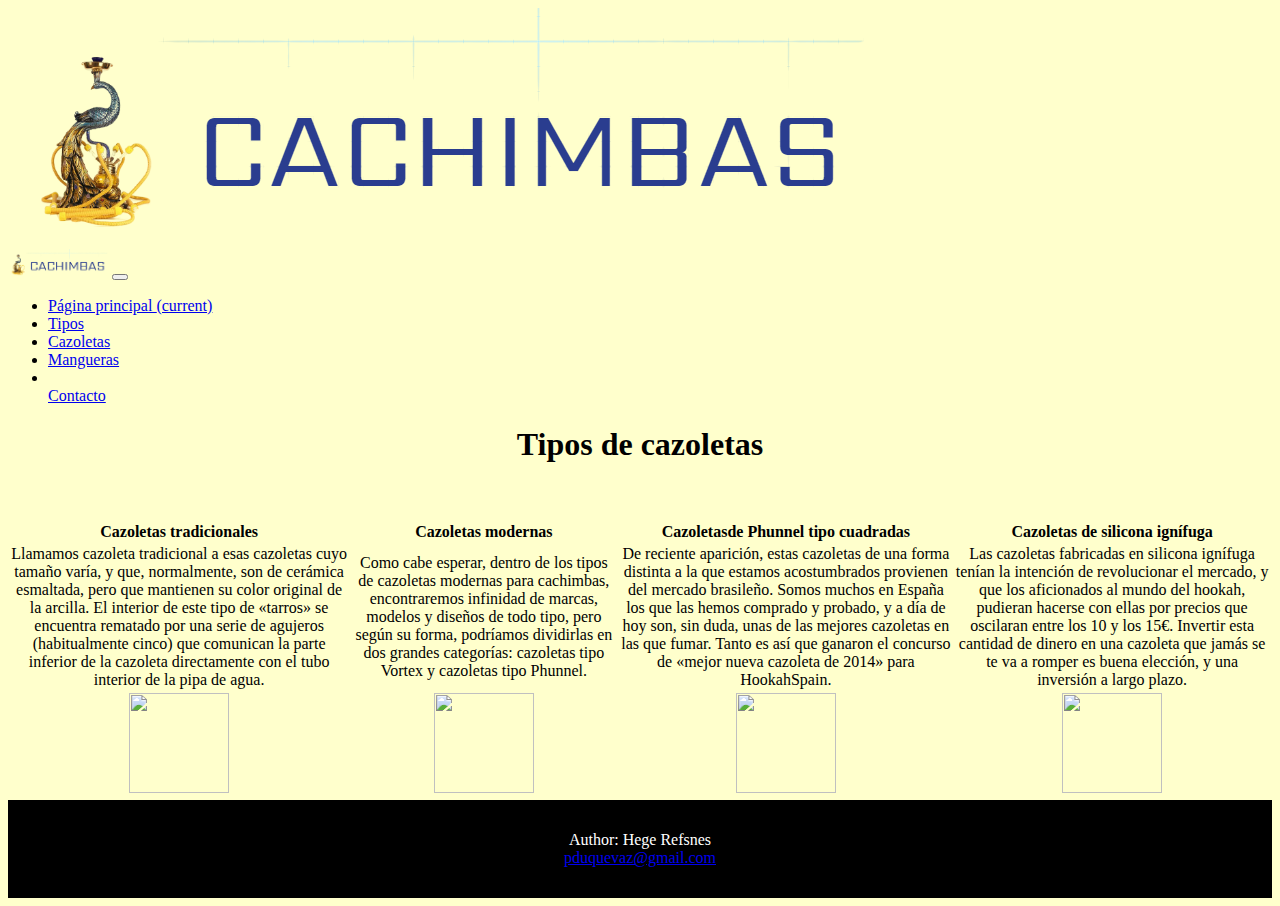
==== cazoletas.html @ 8eb5b7be "quinto commit" ====
<!doctype html>
<html lang="en">
  
<head>
    <meta charset="utf-8">
    <meta name="viewport" content="width=device-width, initial-scale=1, shrink-to-fit=no">
    <link rel="stylesheet" href="https://cdn.jsdelivr.net/npm/bootstrap@4.5.3/dist/css/bootstrap.min.css" integrity="sha384-TX8t27EcRE3e/ihU7zmQxVncDAy5uIKz4rEkgIXeMed4M0jlfIDPvg6uqKI2xXr2" crossorigin="anonymous">
    <link rel="stylesheet" href="css.css">
  </head>

  <body>
    <div class="container">
      <div class="row">
        <div class="col-sm-8"></div>
        <div class="col-sm-4"></div>
      </div>
      <div class="row">
        <div class="col-sm"></div>
        <div class="col-sm"></div>
        <div class="col-sm"></div>
      </div>
      </div>
     
    <header>
      <div class="row justify-content-center">
      <div class="col-4 col-md-3 col-lg-2">
      <img src="imagenes/logo.png" class="img-fluid">
    </div>
  </div>
</header>

    <nav class="navbar navbar-expand-lg navbar-light bg-info">
      <img class="navbar-brand" src="imagenes/logo.png" width="100px"></img>
      <button class="navbar-toggler" type="button" data-toggle="collapse" data-target="#navbarNav" aria-controls="navbarNav" aria-expanded="false" aria-label="Toggle navigation">
        <span class="navbar-toggler-icon"></span>
      </button>
      <div class="collapse navbar-collapse" id="navbarNav">
        <ul class="navbar-nav">
          <li class="nav-item active">
            <a class="nav-link" href="proyecto.html">Página principal <span class="sr-only">(current)</span></a>
          </li>
          <li class="nav-item">
            <a class="nav-link" href="tipos.html">Tipos</a>
          </li>
          <li class="nav-item">
            <a class="nav-link" href="cazoletas.html">Cazoletas</a>
          </li>
          <li class="nav-item">
            <a class="nav-link" href="mangueras.html">Mangueras</a>
          </li>
          <li class="nav-item"></li>
            <a class="nav-link" href="contacto.html">Contacto</a>
          </li>
        </ul>
      </div>
    </nav>

    <h1>Tipos de cazoletas</h1>

    <br><br>

    <table>

      <tr>
        <th class="th">Cazoletas tradicionales</th>
        <th class="th">Cazoletas modernas</th>
        <th class="th">Cazoletasde Phunnel tipo cuadradas</th>
        <th class="th">Cazoletas de silicona ignífuga</th>
      </tr>

      <tr>
        <td class="td">Llamamos cazoleta tradicional a esas cazoletas cuyo tamaño varía, y que, normalmente, son de cerámica esmaltada, pero que mantienen su color original de la arcilla. El interior de este tipo de «tarros» se encuentra rematado por una serie de agujeros (habitualmente cinco) que comunican la parte inferior de la cazoleta directamente con el tubo interior de la pipa de agua.</td>
        <td class="td">Como cabe esperar, dentro de los tipos de cazoletas modernas para cachimbas, encontraremos infinidad de marcas, modelos y diseños de todo tipo, pero según su forma, podríamos dividirlas en dos grandes categorías: cazoletas tipo Vortex y cazoletas tipo Phunnel.</td>
        <td class="td">De reciente aparición, estas cazoletas de una forma distinta a la que estamos acostumbrados provienen del mercado brasileño. Somos muchos en España los que las hemos comprado y probado, y a día de hoy son, sin duda, unas de las mejores cazoletas en las que fumar. Tanto es así que ganaron el concurso de «mejor nueva cazoleta de 2014» para HookahSpain.</td>
        <td class="td">Las cazoletas fabricadas en silicona ignífuga tenían la intención de revolucionar el mercado, y que los aficionados al mundo del hookah, pudieran hacerse con ellas por precios que oscilaran entre los 10 y los 15€. Invertir esta cantidad de dinero en una cazoleta que jamás se te va a romper es buena elección, y una inversión a largo plazo.</td>
      </tr>

      <tr>
        <td class="td"><img src="/proyecto/imagenes/tradicional.jpg" width="100px" height="100px" onmouseover="this.width=200;this.height=200;"></td>
        <td class="td"><img src="/proyecto/imagenes/modernas.jpg" width="100px" height="100px"></td>
        <td class="td"><img src="/proyecto/imagenes/phunnel.jpg" width="100px" height="100px"></td>
        <td class="td"><img src="/proyecto/imagenes/ignifuga.jpg" width="100px" height="100px"></td>
      </tr>

    </table>
    <script src="https://code.jquery.com/jquery-3.5.1.slim.min.js" integrity="sha384-DfXdz2htPH0lsSSs5nCTpuj/zy4C+OGpamoFVy38MVBnE+IbbVYUew+OrCXaRkfj" crossorigin="anonymous"></script>
    <script src="https://cdn.jsdelivr.net/npm/bootstrap@4.5.3/dist/js/bootstrap.bundle.min.js" integrity="sha384-ho+j7jyWK8fNQe+A12Hb8AhRq26LrZ/JpcUGGOn+Y7RsweNrtN/tE3MoK7ZeZDyx" crossorigin="anonymous"></script>
    <script src="https://cdn.jsdelivr.net/npm/popper.js@1.16.1/dist/umd/popper.min.js" integrity="sha384-9/reFTGAW83EW2RDu2S0VKaIzap3H66lZH81PoYlFhbGU+6BZp6G7niu735Sk7lN" crossorigin="anonymous"></script>
    <script src="https://cdn.jsdelivr.net/npm/bootstrap@4.5.3/dist/js/bootstrap.min.js" integrity="sha384-w1Q4orYjBQndcko6MimVbzY0tgp4pWB4lZ7lr30WKz0vr/aWKhXdBNmNb5D92v7s" crossorigin="anonymous"></script>
 
    <footer>
      <p>Author: Hege Refsnes<br>
        <a href="mailto:pduquevaz@gmail.com">pduquevaz@gmail.com</a></p>
    </footer>

  </body>
</html>
---- css.css ----
table{
    margin: 0 auto;
}
footer {
    
        background-color: black;
        height: 50%;
      color: white;
      padding: 15px;
    }
  
body{
    background-color: #ffffcc;
}
h2, h1{
    text-align: center;
}

.th{
    text-align: center;
}
.td{
    text-align: center;
}
p{
    text-align: center;
}
carousel-inner img {
    width: 50%;
    height: 50%;
  }
  carousel-inner .carousel-item {
    transition: -webkit-transform 2s ease;
    transition: transform 2s ease;
    transition: transform 2s ease;
  }
  .carousel-item > iframe{
    top: 0;
    left: 0;
    min-width: 100%;
    height:32rem;
  }
  .carousel-item > img{
    top: 0;
    left: 0;
    height:32rem;
  }
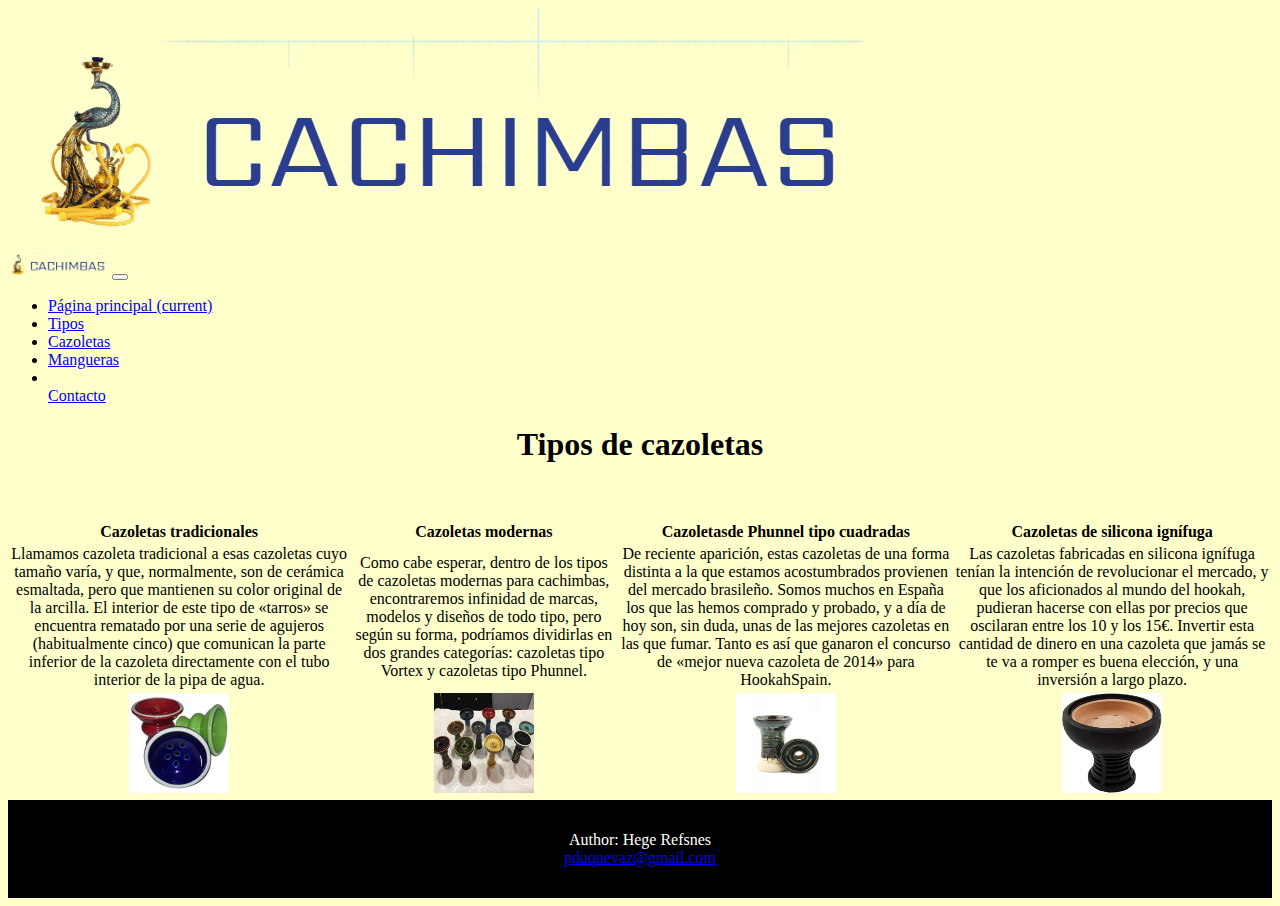
==== commit f84d5a62: "octavo commit" ====
--- a/cazoletas.html
+++ b/cazoletas.html
@@ -37,7 +37,7 @@
       <div class="collapse navbar-collapse" id="navbarNav">
         <ul class="navbar-nav">
           <li class="nav-item active">
-            <a class="nav-link" href="proyecto.html">Página principal <span class="sr-only">(current)</span></a>
+            <a class="nav-link" href="index.html">Página principal <span class="sr-only">(current)</span></a>
           </li>
           <li class="nav-item">
             <a class="nav-link" href="tipos.html">Tipos</a>
@@ -76,22 +76,22 @@
       </tr>
 
       <tr>
-        <td class="td"><img src="/proyecto/imagenes/tradicional.jpg" width="100px" height="100px" onmouseover="this.width=200;this.height=200;"></td>
-        <td class="td"><img src="/proyecto/imagenes/modernas.jpg" width="100px" height="100px"></td>
-        <td class="td"><img src="/proyecto/imagenes/phunnel.jpg" width="100px" height="100px"></td>
-        <td class="td"><img src="/proyecto/imagenes/ignifuga.jpg" width="100px" height="100px"></td>
+        <td class="td"><img src="imagenes/tradicional.jpg" width="100px" height="100px" onmouseover="this.width=200;this.height=200;"></td>
+        <td class="td"><img src="imagenes/modernas.jpg" width="100px" height="100px"></td>
+        <td class="td"><img src="imagenes/phunnel.jpg" width="100px" height="100px"></td>
+        <td class="td"><img src="imagenes/ignifuga.jpg" width="100px" height="100px"></td>
       </tr>
 
     </table>
-    <script src="https://code.jquery.com/jquery-3.5.1.slim.min.js" integrity="sha384-DfXdz2htPH0lsSSs5nCTpuj/zy4C+OGpamoFVy38MVBnE+IbbVYUew+OrCXaRkfj" crossorigin="anonymous"></script>
-    <script src="https://cdn.jsdelivr.net/npm/bootstrap@4.5.3/dist/js/bootstrap.bundle.min.js" integrity="sha384-ho+j7jyWK8fNQe+A12Hb8AhRq26LrZ/JpcUGGOn+Y7RsweNrtN/tE3MoK7ZeZDyx" crossorigin="anonymous"></script>
-    <script src="https://cdn.jsdelivr.net/npm/popper.js@1.16.1/dist/umd/popper.min.js" integrity="sha384-9/reFTGAW83EW2RDu2S0VKaIzap3H66lZH81PoYlFhbGU+6BZp6G7niu735Sk7lN" crossorigin="anonymous"></script>
-    <script src="https://cdn.jsdelivr.net/npm/bootstrap@4.5.3/dist/js/bootstrap.min.js" integrity="sha384-w1Q4orYjBQndcko6MimVbzY0tgp4pWB4lZ7lr30WKz0vr/aWKhXdBNmNb5D92v7s" crossorigin="anonymous"></script>
  
     <footer>
       <p>Author: Hege Refsnes<br>
         <a href="mailto:pduquevaz@gmail.com">pduquevaz@gmail.com</a></p>
     </footer>
+    <script src="https://code.jquery.com/jquery-3.5.1.slim.min.js" integrity="sha384-DfXdz2htPH0lsSSs5nCTpuj/zy4C+OGpamoFVy38MVBnE+IbbVYUew+OrCXaRkfj" crossorigin="anonymous"></script>
+    <script src="https://cdn.jsdelivr.net/npm/bootstrap@4.5.3/dist/js/bootstrap.bundle.min.js" integrity="sha384-ho+j7jyWK8fNQe+A12Hb8AhRq26LrZ/JpcUGGOn+Y7RsweNrtN/tE3MoK7ZeZDyx" crossorigin="anonymous"></script>
+    <script src="https://cdn.jsdelivr.net/npm/popper.js@1.16.1/dist/umd/popper.min.js" integrity="sha384-9/reFTGAW83EW2RDu2S0VKaIzap3H66lZH81PoYlFhbGU+6BZp6G7niu735Sk7lN" crossorigin="anonymous"></script>
+    <script src="https://cdn.jsdelivr.net/npm/bootstrap@4.5.3/dist/js/bootstrap.min.js" integrity="sha384-w1Q4orYjBQndcko6MimVbzY0tgp4pWB4lZ7lr30WKz0vr/aWKhXdBNmNb5D92v7s" crossorigin="anonymous"></script>
 
   </body>
 </html>--- a/css.css
+++ b/css.css
@@ -3,10 +3,10 @@
 }
 footer {
     
-        background-color: black;
-        height: 50%;
-      color: white;
-      padding: 15px;
+    background-color: black;
+     height: 50%;
+     color: white;
+    padding: 15px;
     }
   
 body{
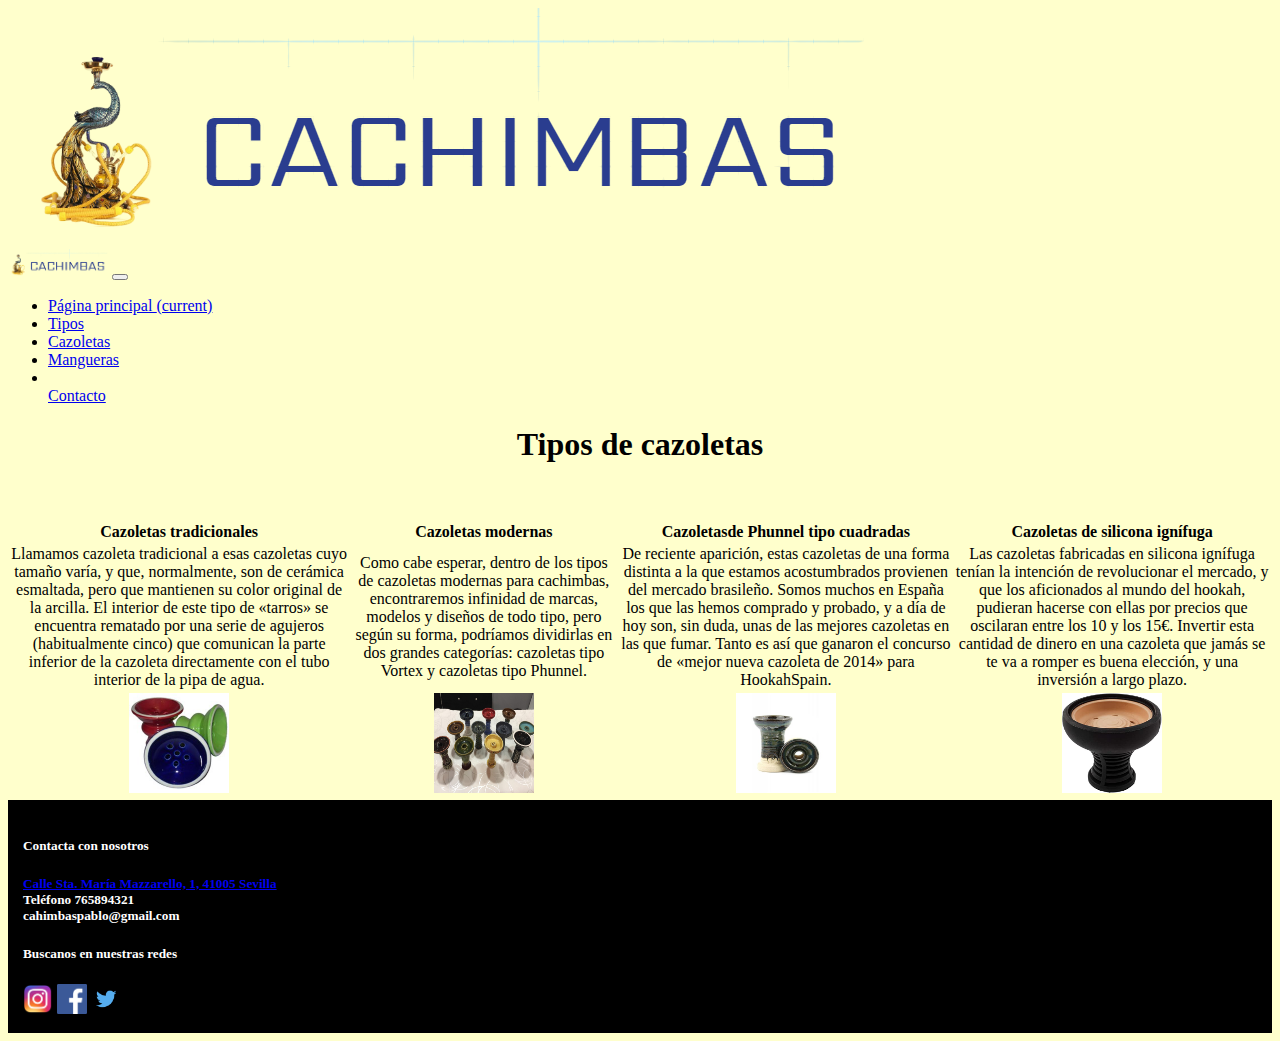
==== commit a9394e1f: "noveno commit" ====
--- a/cazoletas.html
+++ b/cazoletas.html
@@ -85,9 +85,28 @@
     </table>
  
     <footer>
-      <p>Author: Hege Refsnes<br>
-        <a href="mailto:pduquevaz@gmail.com">pduquevaz@gmail.com</a></p>
-    </footer>
+      <div class="row">
+        <div class="col-xs-12 col-md-6">
+            <h5 class="serif">Contacta con nosotros</h5>
+            <h5 class="text-white">
+            <a class="text-white" href="https://www.google.es/maps/place/Calle+Sta.+Mar%C3%ADa+Mazzarello,+1,+41005+Sevilla/@37.3792142,-5.9726386,17z/data=!3m1!4b1!4m5!3m4!1s0xd126e97a974a5b9:0x2ee644f3c80fb!8m2!3d37.37921!4d-5.9704499"> Calle Sta. María Mazzarello, 1, 41005 Sevilla</a><br>
+            Teléfono 765894321<br>
+            cahimbaspablo@gmail.com<br>
+            </h5>
+        </div>
+        <div class="col-xs-12 col-md-6">
+        <div class="pull-right">
+        <h5 class="serif">Buscanos en nuestras redes</h5>
+          <div class="redes-footer">
+            <a href="https://www.instagram.com/paablodv99/"><img src="imagenes/insta.png" width="30px"></a>
+            <a href="https://www.facebook.com/profile.php?id=100010990722602"><img src="imagenes/facebook.png" width="30px"></a>
+            <a href="https://twitter.com/VazDuque"><img src="imagenes/twitter.png" width="30px"></a>
+              </div>
+            </div>
+          </div>
+        </div>  
+      </footer>
+      
     <script src="https://code.jquery.com/jquery-3.5.1.slim.min.js" integrity="sha384-DfXdz2htPH0lsSSs5nCTpuj/zy4C+OGpamoFVy38MVBnE+IbbVYUew+OrCXaRkfj" crossorigin="anonymous"></script>
     <script src="https://cdn.jsdelivr.net/npm/bootstrap@4.5.3/dist/js/bootstrap.bundle.min.js" integrity="sha384-ho+j7jyWK8fNQe+A12Hb8AhRq26LrZ/JpcUGGOn+Y7RsweNrtN/tE3MoK7ZeZDyx" crossorigin="anonymous"></script>
     <script src="https://cdn.jsdelivr.net/npm/popper.js@1.16.1/dist/umd/popper.min.js" integrity="sha384-9/reFTGAW83EW2RDu2S0VKaIzap3H66lZH81PoYlFhbGU+6BZp6G7niu735Sk7lN" crossorigin="anonymous"></script>
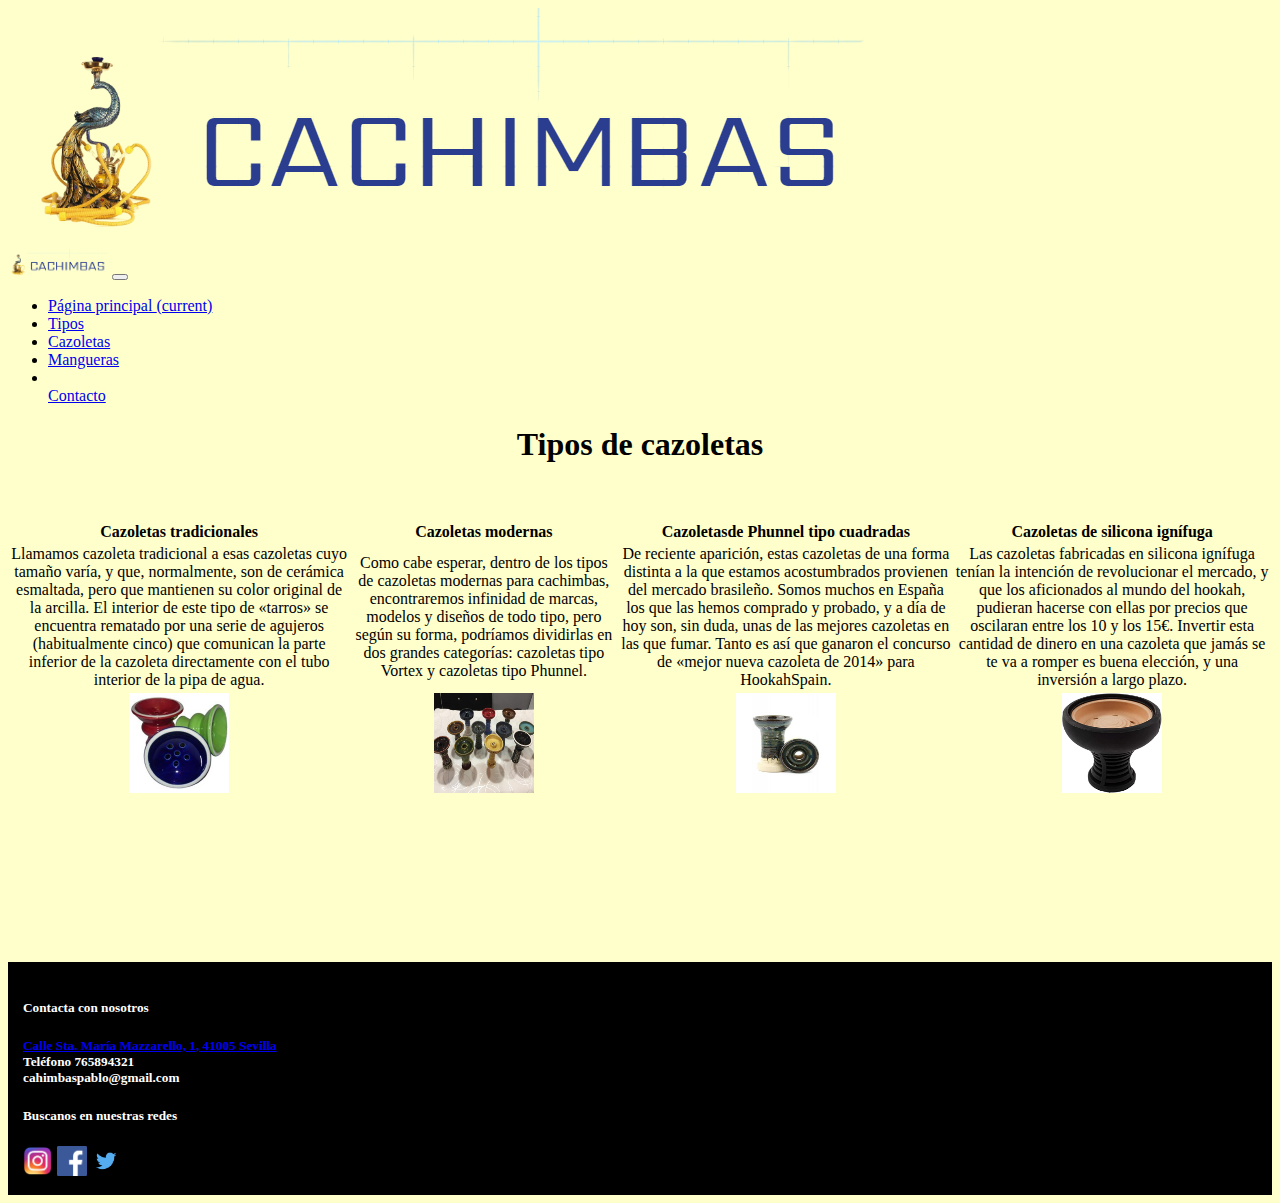
==== commit 91720fe8: "otro commit" ====
--- a/cazoletas.html
+++ b/cazoletas.html
@@ -83,7 +83,7 @@
       </tr>
 
     </table>
- 
+    <br> <br> <br> <br> <br> <br> <br> <br> <br>
     <footer>
       <div class="row">
         <div class="col-xs-12 col-md-6">
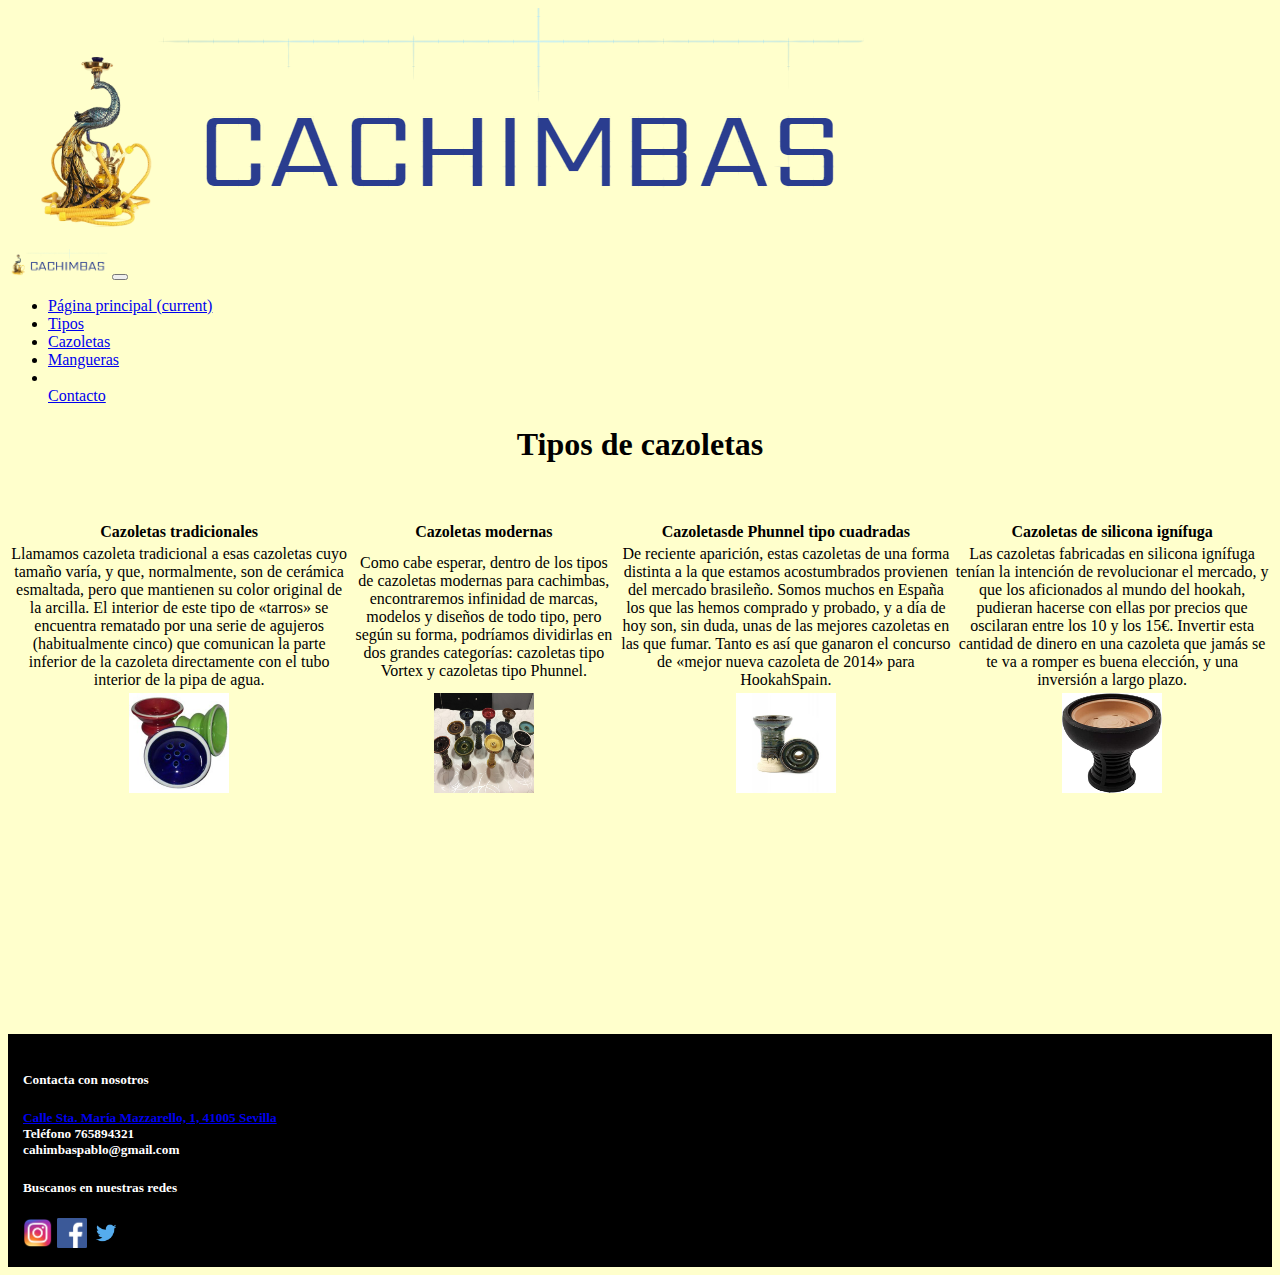
==== commit 8c91f45f: "otroo commit" ====
--- a/cazoletas.html
+++ b/cazoletas.html
@@ -83,7 +83,7 @@
       </tr>
 
     </table>
-    <br> <br> <br> <br> <br> <br> <br> <br> <br>
+    <br> <br> <br> <br> <br> <br> <br> <br> <br> <br> <br> <br> <br>
     <footer>
       <div class="row">
         <div class="col-xs-12 col-md-6">
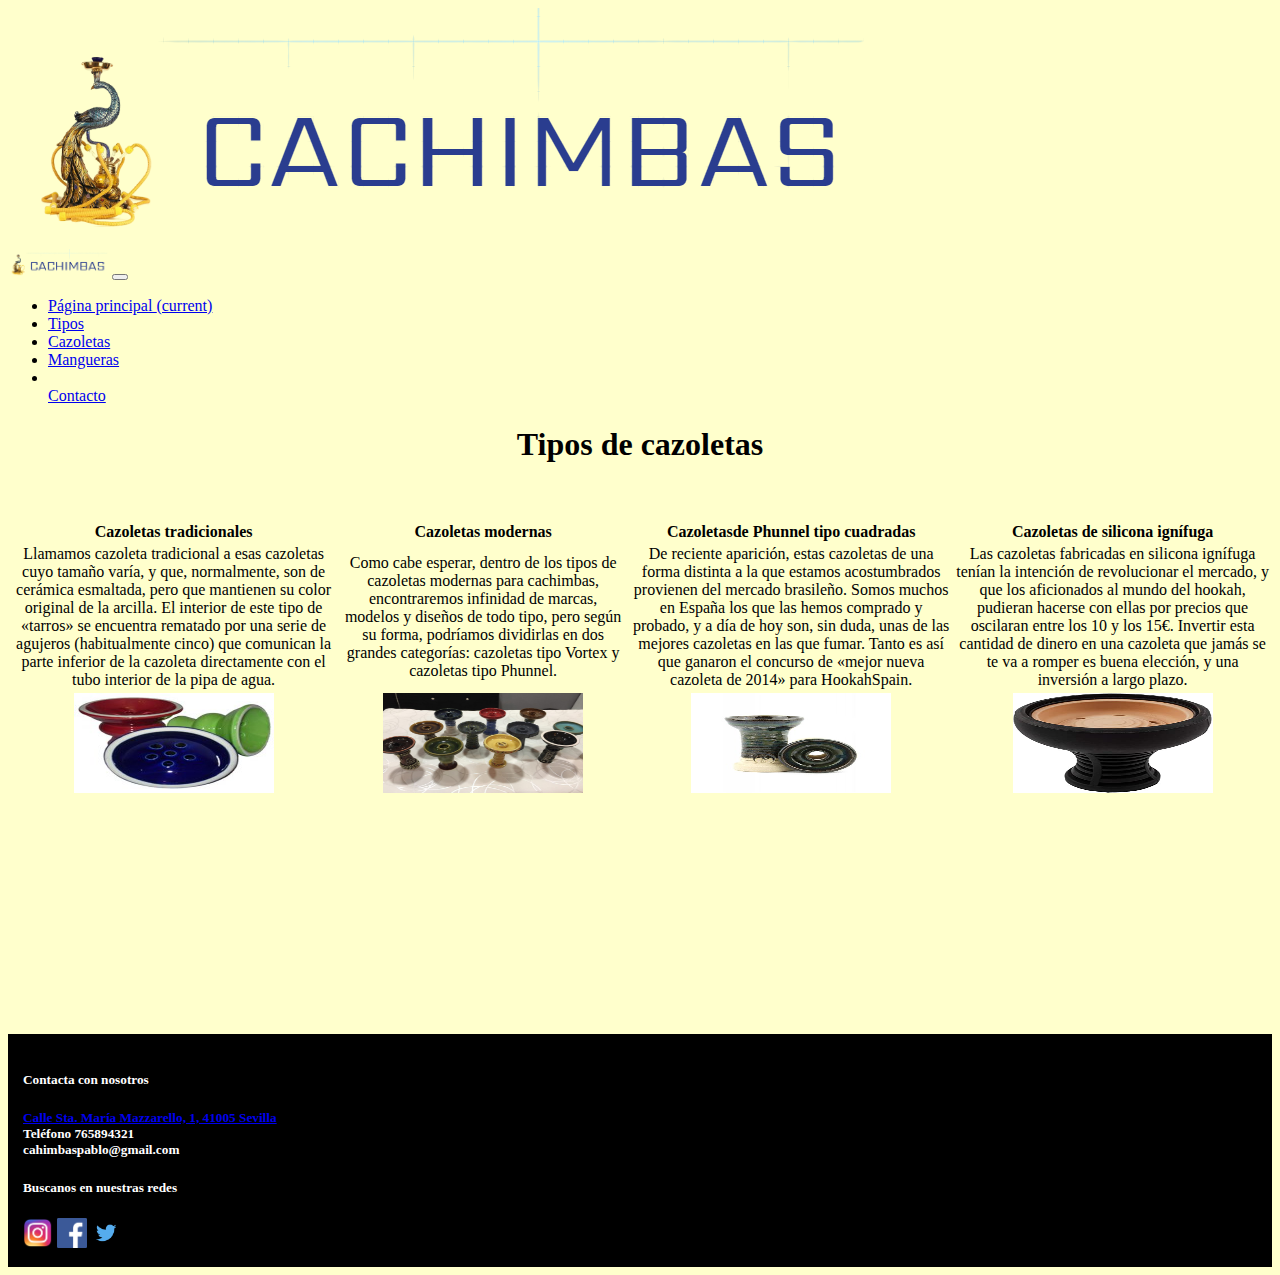
==== commit a4aad698: "2 commit" ====
--- a/cazoletas.html
+++ b/cazoletas.html
@@ -76,10 +76,10 @@
       </tr>
 
       <tr>
-        <td class="td"><img src="imagenes/tradicional.jpg" width="100px" height="100px" onmouseover="this.width=200;this.height=200;"></td>
-        <td class="td"><img src="imagenes/modernas.jpg" width="100px" height="100px"></td>
-        <td class="td"><img src="imagenes/phunnel.jpg" width="100px" height="100px"></td>
-        <td class="td"><img src="imagenes/ignifuga.jpg" width="100px" height="100px"></td>
+        <td class="td"><img src="imagenes/tradicional.jpg" width="200px" height="100px" onmouseover="this.width=200;this.height=200;"></td>
+        <td class="td"><img src="imagenes/modernas.jpg" width="200px" height="100px"></td>
+        <td class="td"><img src="imagenes/phunnel.jpg" width="200px" height="100px"></td>
+        <td class="td"><img src="imagenes/ignifuga.jpg" width="200px" height="100px"></td>
       </tr>
 
     </table>
